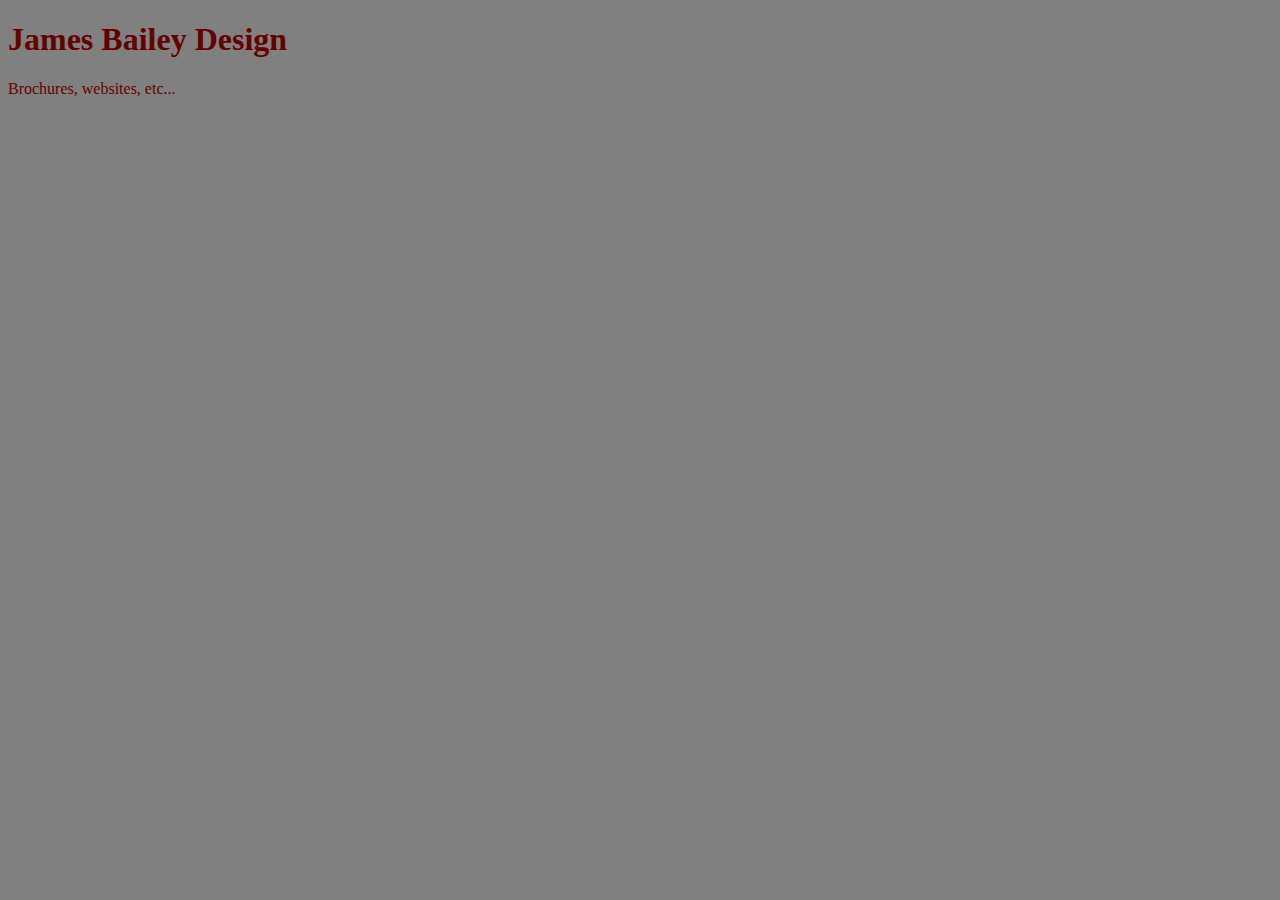
==== unit_1/index.html @ ee486857 "syncing my new repository!" ====
<!DOCTYPE html>
<html>

	<head>
		<title>James Bailey Design</title>
		<link rel="stylesheet" type="text/css" href="css/style.css">
	</head>
	<body>
		<h1>James Bailey Design</h1>
		<p>Brochures, websites, etc...</p>
	</body>

</html>
---- unit_1/css/style.css ----
body {
	background-color: gray;
}

h1, p {
	color: #660000;
}
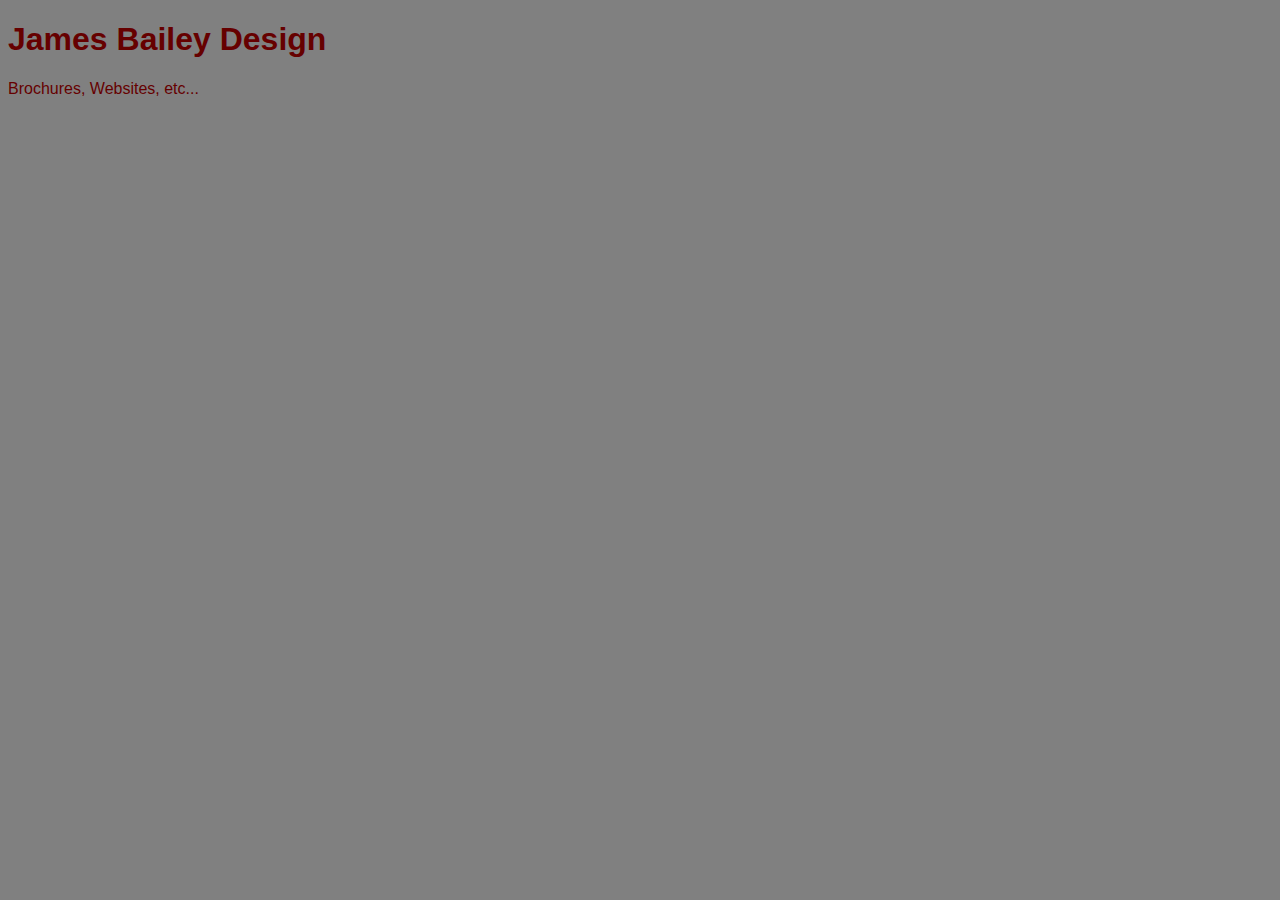
==== commit 45082beb: "Changing font" ====
--- a/unit_1/index.html
+++ b/unit_1/index.html
@@ -7,7 +7,7 @@
 	</head>
 	<body>
 		<h1>James Bailey Design</h1>
-		<p>Brochures, websites, etc...</p>
+		<p>Brochures, Websites, etc...</p>
 	</body>
 
 </html>--- a/unit_1/css/style.css
+++ b/unit_1/css/style.css
@@ -4,4 +4,5 @@
 
 h1, p {
 	color: #660000;
+	font-family: Arial, sans-serif;
 }